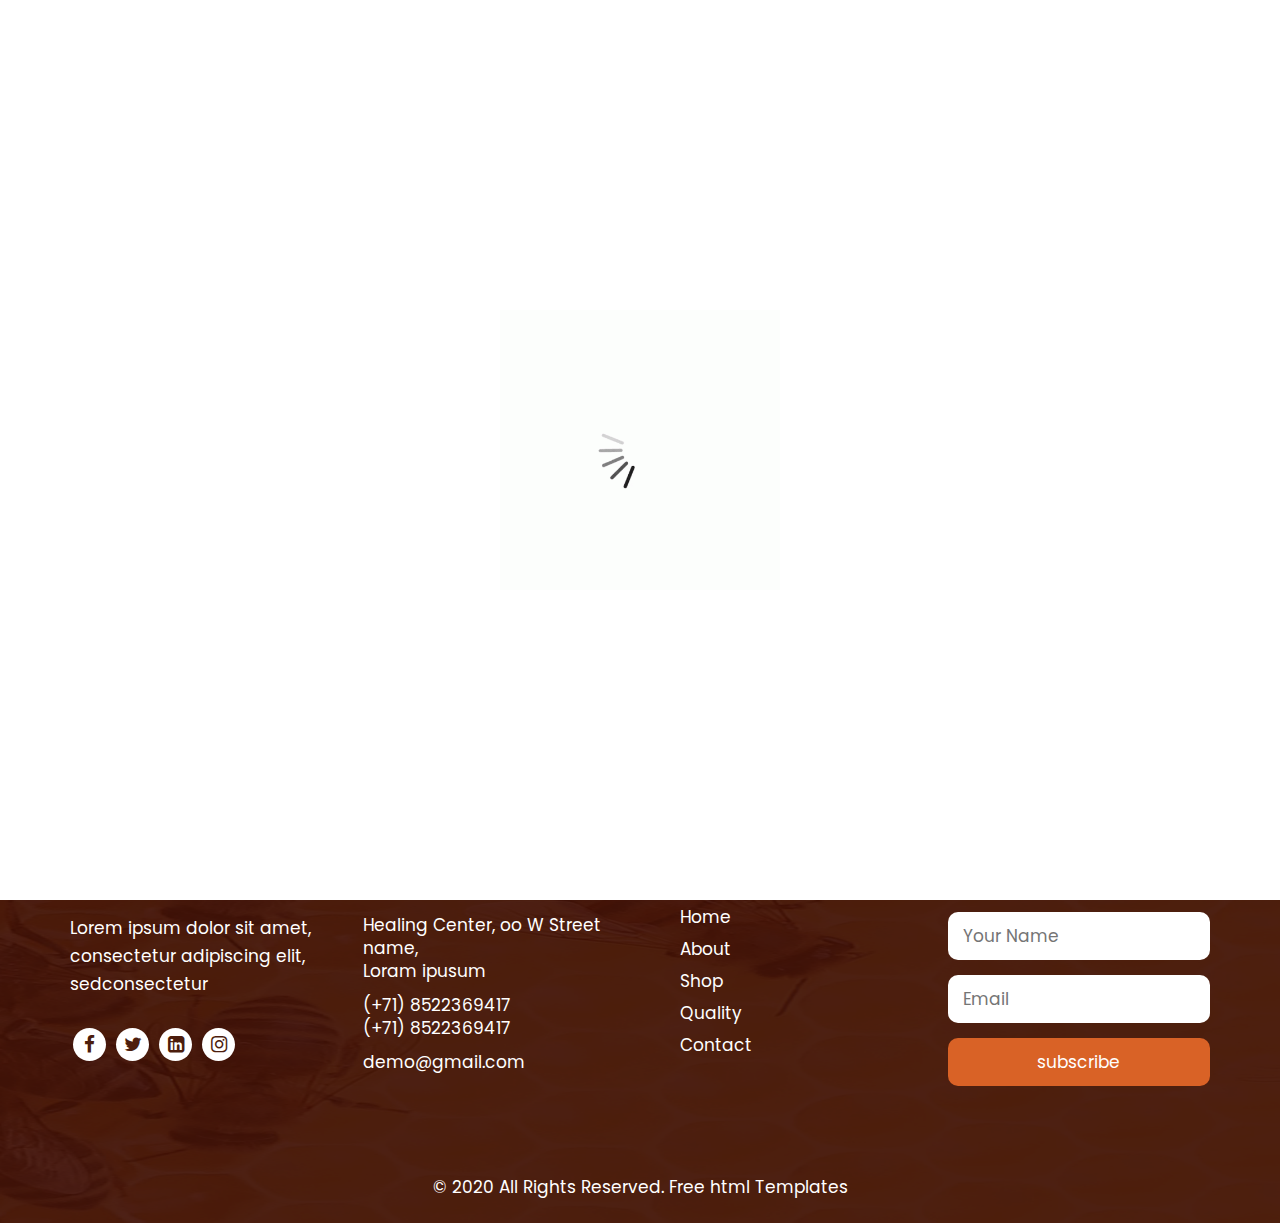
==== src/main/webapp/about.html @ 9bf35022 "First commit" ====
<!DOCTYPE html>
<html lang="en">
   <head>
      <!-- basic -->
      <meta charset="utf-8">
      <meta http-equiv="X-UA-Compatible" content="IE=edge">
      <!-- mobile metas -->
      <meta name="viewport" content="width=device-width, initial-scale=1">
      <meta name="viewport" content="initial-scale=1, maximum-scale=1">
      <!-- site metas -->
      <title>honey</title>
      <meta name="keywords" content="">
      <meta name="description" content="">
      <meta name="author" content="">
      <!-- bootstrap css -->
      <link rel="stylesheet" href="css/bootstrap.min.css">
      <!-- style css -->
      <link rel="stylesheet" href="css/style.css">
      <!-- Responsive-->
      <link rel="stylesheet" href="css/responsive.css">
      <!-- fevicon -->
      <link rel="icon" href="images/fevicon.png" type="image/gif" />
      <!-- Tweaks for older IEs-->
      <link rel="stylesheet" href="https://netdna.bootstrapcdn.com/font-awesome/4.0.3/css/font-awesome.css">
      <!--[if lt IE 9]>
      <script src="https://oss.maxcdn.com/html5shiv/3.7.3/html5shiv.min.js"></script>
      <script src="https://oss.maxcdn.com/respond/1.4.2/respond.min.js"></script><![endif]-->
   </head>
   <!-- body -->
   <body class="main-layout inner_page">
      <!-- loader  -->
      <div class="loader_bg">
         <div class="loader"><img src="images/loading.gif" alt="#"/></div>
      </div>
      <!-- end loader -->
      <!-- header -->
      <header>
         <div class="header">
            <div class="container-fluid">
               <div class="row d_flex">
                  <div class=" col-md-2 col-sm-3 col logo_section">
                     <div class="full">
                        <div class="center-desk">
                           <div class="logo">
                              <a href="index.html"><img src="images/logo1.png" alt="#"/></a>
                           </div>
                        </div>
                     </div>
                  </div>
                  <div class="col-md-8 col-sm-9">
                     <nav class="navigation navbar navbar-expand-md navbar-dark ">
                        <button class="navbar-toggler" type="button" data-toggle="collapse" data-target="#navbarsExample04" aria-controls="navbarsExample04" aria-expanded="false" aria-label="Toggle navigation">
                        <span class="navbar-toggler-icon"></span>
                        </button>
                        <div class="collapse navbar-collapse" id="navbarsExample04">
                           <ul class="navbar-nav mr-auto">
                              <li class="nav-item ">
                                 <a class="nav-link" href="index.html">Home</a>
                              </li>
                              <li class="nav-item active">
                                 <a class="nav-link" href="about.html">About</a>
                              </li>
                              <li class="nav-item">
                                 <a class="nav-link" href="shop.html">shop</a>
                              </li>
                              <li class="nav-item">
                                 <a class="nav-link" href="quality.html">quality</a>
                              </li>
                              <li class="nav-item">
                                 <a class="nav-link" href="contact.html">Contact Us</a>
                              </li>
                           </ul>
                        </div>
                     </nav>
                  </div>
                  <div class="col-md-2">
                     <ul class="email text_align_right">
                        <li class="d_none"><a href="Javascript:void(0)"><i class="fa fa-user" aria-hidden="true"></i></a></li>
                        <li class="d_none"> <a href="Javascript:void(0)"><i class="fa fa-search" style="cursor: pointer;" aria-hidden="true"></i></a> </li>
                     </ul>
                  </div>
               </div>
            </div>
         </div>
      </header>
      <!-- end banner -->
      <!-- about -->
      <div class="about">
         <div class="container">
            <div class="row d_flex">
               <div class="col-md-6">
                  <div class="titlepage text_align_left">
                     <h2>About Our Honey</h2>
                     <p>There are many variations of passages of Lorem Ipsum available, but the majority have sufferedThere are many variations of passages of Lorem Ipsum available, but the majority have sufferedThere are many variations of passages of Lorem Ipsum available, but the majority have suffered
                     </p>
                     <a class="read_more" href="about.html">Read More</a>
                  </div>
               </div>
               <div class="col-md-6">
                  <div class="about_img text_align_center">
                     <figure><img class="img_responsive" src="images/about.png" alt="#"/></figure>
                  </div>
               </div>
            </div>
         </div>
      </div>
      <!-- end about -->
      <!--  footer -->
      <footer>
         <div class="footer">
            <div class="container">
               <div class="row">
                  <div class="col-md-3 col-sm-6">
                     <div class="infoma text_align_left">
                        <h3>About</h3>
                        <p class="ipsum">Lorem ipsum dolor sit amet, consectetur adipiscing elit, sedconsectetur </p>
                        <ul class="social_icon">
                           <li><a href="Javascript:void(0)"><i class="fa fa-facebook" aria-hidden="true"></i></a></li>
                           <li><a href="Javascript:void(0)"><i class="fa fa-twitter" aria-hidden="true"></i></a></li>
                           <li><a href="Javascript:void(0)"><i class="fa fa-linkedin-square" aria-hidden="true"></i></a></li>
                           <li><a href="Javascript:void(0)"><i class="fa fa-instagram" aria-hidden="true"></i></a></li>
                        </ul>
                     </div>
                  </div>
                  <div class="col-md-3 col-sm-6">
                     <div class="infoma">
                        <h3>Adderess</h3>
                        <ul class="conta">
                           <li>Healing Center, oo W Street name, <br>
                              Loram ipusum 
                           </li>
                           <li>(+71) 8522369417 <br>(+71) 8522369417</li>
                           <li> <a href="Javascript:void(0)"> demo@gmail.com</a></li>
                        </ul>
                     </div>
                  </div>
                  <div class="col-md-3 pad_lrft col-sm-6">
                     <div class="infoma">
                        <h3>Links</h3>
                        <ul class="fullink">
                           <li><a href="index.html">Home</a></li>
                           <li><a href="about.html">About</a></li>
                           <li><a href="shop.html">Shop</a></li>
                           <li><a href="quality.html">Quality</a></li>
                           <li><a href="contact.html">Contact</a></li>
                        </ul>
                     </div>
                  </div>
                  <div class="col-md-3 col-sm-6">
                     <div class="infoma">
                        <h3>Newsletter</h3>
                        <form class="form_subscri">
                           <div class="row">
                              <div class="col-md-12">
                                 <input class="newsl" placeholder="Your Name" type="text" name="Your Name">
                              </div>
                              <div class="col-md-12">
                                 <input class="newsl" placeholder="Email" type="text" name="Email">
                              </div>
                              <div class="col-md-12">
                                 <button class="subsci_btn">subscribe</button>
                              </div>
                           </div>
                        </form>
                     </div>
                  </div>
               </div>
            </div>
            <div class="copyright">
               <div class="container">
                  <div class="row">
                     <div class="col-md-12">
                        <p>© 2020 All Rights Reserved.  <a href="https://html.design/"> Free html Templates</a></p>
                     </div>
                  </div>
               </div>
            </div>
         </div>
      </footer>
      <!-- end footer -->
      <!-- Javascript files-->
      <script src="js/jquery.min.js"></script>
      <script src="js/bootstrap.bundle.min.js"></script>
      <script src="js/jquery-3.0.0.min.js"></script>
      <!-- sidebar -->
      <script src="js/custom.js"></script>
   </body>
</html>
---- src/main/webapp/css/style.css ----
/*--------------------------------------------------------------------- File Name: style.css ---------------------------------------------------------------------*/


/*--------------------------------------------------------------------- import Fonts ---------------------------------------------------------------------*/

@import url('https://fonts.googleapis.com/css?family=Rajdhani:300,400,500,600,700');
@import url('https://fonts.googleapis.com/css?family=Poppins:100,100i,200,200i,300,300i,400,400i,500,500i,600,600i,700,700i,800,800i,900,900i');
@import url('https://fonts.googleapis.com/css?family=Roboto:300,400,500,700,900&display=swap');
@import url('https://fonts.googleapis.com/css?family=Courgette&display=swap');

/*****---------------------------------------- 1) font-family: 'Rajdhani', sans-serif;
 2) font-family: 'Poppins', sans-serif;
 ----------------------------------------*****/


/*--------------------------------------------------------------------- import Files ---------------------------------------------------------------------*/

@import url(animate.min.css);
@import url(normalize.css);
@import url(icomoon.css);
@import url(font-awesome.min.css);
@import url(meanmenu.css);
@import url(owl.carousel.min.css);
@import url(swiper.min.css);
@import url(slick.css);
@import url(jquery.fancybox.min.css);
@import url(jquery-ui.css);
@import url(nice-select.css);

/*--------------------------------------------------------------------- skeleton ---------------------------------------------------------------------*/

* {
     box-sizing: border-box !important;
}

.container {
     max-width: 1170px;
}

html {
     scroll-behavior: smooth;
}

body {
     color: #fff;
     font-size: 14px;
     font-family: 'Poppins', sans-serif;
     line-height: 1.80857;
     font-weight: normal;
     background: url(../images/body_bg.png);
     background-size: 100% 100%;
     background-position: center;
     background-repeat: no-repeat;
}

a {
     color: #1f1f1f;
     text-decoration: none !important;
     outline: none !important;
     -webkit-transition: all .3s ease-in-out;
     -moz-transition: all .3s ease-in-out;
     -ms-transition: all .3s ease-in-out;
     -o-transition: all .3s ease-in-out;
     transition: all .3s ease-in-out;
}

h1,
h2,
h3,
h4,
h5,
h6 {
     letter-spacing: 0;
     font-weight: normal;
     position: relative;
     padding: 0;
     font-weight: normal;
     line-height: normal;
     color: #fff;
     margin: 0
}

h1 {
     font-size: 24px;
}

h2 {
     font-size: 22px;
}

h3 {
     font-size: 18px;
}

h4 {
     font-size: 16px
}

h5 {
     font-size: 14px
}

h6 {
     font-size: 13px
}

*,
*::after,
*::before {
     -webkit-box-sizing: border-box;
     -moz-box-sizing: border-box;
     box-sizing: border-box;
}

h1 a,
h2 a,
h3 a,
h4 a,
h5 a,
h6 a {
     color: #fff;
     text-decoration: none!important;
     opacity: 1
}

button:focus {
     outline: none;
}

ul,
li,
ol {
     margin: 0px;
     padding: 0px;
     list-style: none;
     color: #fff;
}

p {
     margin: 0px;
     font-weight: 400;
     font-size: 17px;
     line-height: 28px;
     color: #fff;
}

a {
     color: #fff;
     text-decoration: none;
     outline: none !important;
}

a,
.btn {
     text-decoration: none !important;
     outline: none !important;
     -webkit-transition: all .3s ease-in-out;
     -moz-transition: all .3s ease-in-out;
     -ms-transition: all .3s ease-in-out;
     -o-transition: all .3s ease-in-out;
     transition: all .3s ease-in-out;
}

img {
     max-width: 100%;
     height: auto;
}

 :focus {
     outline: 0;
}

.btn-custom {
     margin-top: 20px;
     background-color: transparent !important;
     border: 2px solid #ddd;
     padding: 12px 40px;
     font-size: 16px;
}

.lead {
     font-size: 18px;
     line-height: 30px;
     color: #767676;
     margin: 0;
     padding: 0;
}

.form-control:focus {
     border-color: #ffffff !important;
     box-shadow: 0 0 0 .2rem rgba(255, 255, 255, .25);
}

.navbar-form input {
     border: none !important;
}

.badge {
     font-weight: 500;
}

blockquote {
     margin: 20px 0 20px;
     padding: 30px;
}

button {
     border: 0;
     margin: 0;
     padding: 0;
     cursor: pointer;
}

.full {
     float: left;
     width: 100%;
}

.full {
     width: 100%;
     float: left;
     margin: 0;
     padding: 0;
}

.titlepage {
     padding-bottom: 60px;
}

.titlepage h2 {
     font-size: 45px;
     color: #fff;
     line-height: 50px;
     font-weight: bold;
     padding: 0;
     display: inline-block;
}

.d_flex {
     display: flex;
     align-items: center;
     flex-wrap: wrap;
}

.read_more {
     font-size: 17px;
     background: #d96226;
     max-width: 171px;
     width: 100%;
     height: 48px;
     display: block;
     line-height: 48px;
     transition: ease-in all 0.5s;
     font-weight: 400;
     text-align: center;
     color: #fff;
     z-index: 999;
     border-radius: 30px;
}

.read_more:hover {
     background: #000000;
     color: #fff;
     transition: ease-in all 0.5s;
}

.text_align_left {
     text-align: left;
}

.text_align_right {
     text-align: right;
}

.text_align_center {
     text-align: center;
}

.img_responsive {
     max-width: 100%;
}


/**-- heading section --**/


/*---------------------------- preloader area ----------------------------*/

.loader_bg {
     position: fixed;
     z-index: 9999999;
     background: #fff;
     width: 100%;
     height: 100%;
}

.loader {
     height: 100%;
     width: 100%;
     position: absolute;
     left: 0;
     top: 0;
     display: flex;
     justify-content: center;
     align-items: center;
}

.loader img {
     width: 280px;
}


/*-- header --*/

.menu_sitbar {
     float: left;
     width: 120px;
     height: 100%;
     padding: 21px 33px;
     position: absolute;
     top: 0;
     left: 0;
}

.logo a {
     font-weight: 600;
     font-size: 30px;
     writing-mode: vertical-lr;
     text-orientation: upright;
}

.header_full_banne {
     padding-left: 125px;
}

.header {
     width: 100%;
     height: 107px;
     padding: 27px 30px;
}

.di_mr0 {
     display: none;
}

.navigation.navbar {
     margin-top: 70px;
     transform: rotate(180deg);
}

.navigation.navbar-expand-md .navbar-nav {
     flex-direction: column !important;
}

.navigation.navbar-dark .navbar-nav .nav-link {
     padding: 15px 0px;
     color: #fff;
     font-size: 17px;
     line-height: 20px;
     font-weight: 400;
     border-radius: 30px;
     text-transform: uppercase;
     writing-mode: vertical-rl;
     text-orientation: mixed;
}

.navigation.navbar-dark .navbar-nav .nav-link:focus,
.navigation.navbar-dark .navbar-nav .nav-link:hover {
     color: #d96226;
}

.navigation.navbar-dark .navbar-nav .active>.nav-link,
.navigation.navbar-dark .navbar-nav .nav-link.active,
.navigation.navbar-dark .navbar-nav .nav-link.show,
.navigation.navbar-dark .navbar-nav .show>.nav-link {
     color: #d96226;
}

.di_no {
     display: none;
}

ul.email {
     padding-top: 1px;
     display: flex;
     align-items: center;
     justify-content: flex-end;
     flex-wrap: wrap;
}

ul.email li {
     padding: 0px 30px;
}

ul.email li:nth-child(2) {
     padding-right: 0;
}

ul.email li a {
     font-size: 29px;
}

ul.email li a:hover {
     color: #fff;
}

ul.email li i {
     font-size: 19px;
}

ul.conta_top {
     display: flex;
     align-items: center;
     flex-wrap: wrap;
     padding-top: 25px;
}

ul.conta_top li {
     text-align: left;
     padding-bottom: 20px;
     font-size: 16px;
     line-height: 11px;
     padding-right: 46px;
}

ul.conta_top li:last-child {
     padding-right: 0;
}

ul.conta_top li i {
     padding-right: 15px;
     text-align: center;
     font-size: 16px;
}

ul.conta_top li a {
     color: #fff;
}


/** end header **/


/** banner section **/

.slider_main {
     padding-top: 12%;
}

.relative {
     left: 0;
     right: 0;
     text-align: left;
     position: inherit;
}

.carousel-indicators {
     bottom: 0;
}

.carousel-control.right,
.carousel-control.left {
     background-image: none;
}

.carousel-item {
     min-height: 350px;
     height: 100%;
     width: 100%;
}

.board .read_more {
     margin-top: 55px;
     text-transform: uppercase;
     font-weight: 600;
     max-width: 250px;
     height: 65px;
     line-height: 65px;
}

.relative h3 {
     padding-bottom: 43px;
     font-size: 80px;
     font-weight: 600;
     text-transform: uppercase;
     line-height: 80px;
}

.carousel .icon-container {
     display: inline-block;
     font-size: 25px;
     line-height: 25px;
     padding: 1em;
     text-align: center;
     border-radius: 50%;
}

.slider_main .carousel-indicators {
     display: none;
}

#carouselExampleIndicators .carousel-control-prev,
#carouselExampleIndicators .carousel-control-next {
     width: 66px;
     height: 66px;
     background-color: #fff;
     color: #000000;
     font-size: 20px;
     opacity: 1;
     border-radius: 50px;
     top: 100%;
}

#carouselExampleIndicators .carousel-control-prev {
     left: 39%;
}

#carouselExampleIndicators .carousel-control-next {
     right: 49%;
}

#carouselExampleIndicators .carousel-control-next:focus,
#carouselExampleIndicators .carousel-control-next:hover,
#carouselExampleIndicators .carousel-control-prev:focus,
#carouselExampleIndicators .carousel-control-prev:hover {
     color: #d96226;
}

.banner_img {
     padding-right: 50px;
}

.banner_img figure {
     margin: 0;
}


/** end banner section **/


/** about section **/

.about {
     background: #fff;
     padding: 90px 0;
     margin-top: 180px;
     position: relative;
}

.about::before {
     position: absolute;
     content: "";
     background: url(../images/about_left.png);
     background-repeat: no-repeat;
     width: 360px;
     height: 212px;
     top: 0;
}

.about .titlepage {
     padding-bottom: 0;
}

.about .titlepage h2 {
     padding-bottom: 30px;
     color: #1e1e1e;
}

.about .titlepage p {
     font-weight: 400;
     font-size: 17px;
     line-height: 30px;
     color: #303030;
     padding-bottom: 59px;
}

.about_img figure {
     margin: 0;
}


/** end about section **/


/** quality **/

.quality {
     padding-top: 90px;
}

.quality .titlepage p {
     padding-top: 15px !important;
     line-height: 30px;
     font-size: 17px;
}

.quality-box {
     background: #fff;
     height: 262px;
     display: flex;
     align-items: center;
     justify-content: center;
     border-radius: 50%;
     width: 100%;
     max-width: 262px;
     margin: 0 auto;
     margin-bottom: 30px;
}

.quality-box figure {
     margin: 0;
}

.quality-box figure img {
     max-width: 100%;
}

.quality .read_more {
     margin: 0 auto;
     margin-top: 30px !important;
}


/** end quality **/


/** contact **/

.contact {
     padding-bottom: 90px;
     padding-top: 88px;
}

.main_form {
     width: 100%;
}

.main_form .contactus {
     padding: 0px 25px;
     margin-bottom: 20px;
     width: 100%;
     height: 80px;
     background: transparent;
     color: #fafbfc;
     font-size: 17px;
     font-weight: normal;
     border: #c0b1ad solid 1px;
}

.main_form .textarea {
     margin-bottom: 20px;
     width: 100%;
     background: transparent;
     color: #fafbfc;
     font-size: 17px;
     font-weight: normal;
     padding: 22px 25px 10px 25px;
     height: 80px;
     border: #c0b1ad solid 1px;
}

.main_form .send_btn {
     font-size: 18px;
     transition: ease-in all 0.5s;
     background-color: #d96226;
     text-transform: uppercase;
     color: #fff;
     max-width: 202px;
     width: 100%;
     display: block;
     margin-top: 40px !important;
     font-weight: 600;
     height: 58px;
     border-radius: 40px;
     padding: 13px 0;
     margin: 0 auto;
}

.main_form .send_btn:hover {
     background: #000;
     color: #fff;
     transition: ease-in all 0.5s;
}

#request *::placeholder {
     color: #fafbfc;
     opacity: 1;
}


/** end contact **/


/** honey_bg **/

.honey_bg {
     margin: 0 auto;
     display: block;
}

.honey_bg figure {
     margin: 0;
}

.honey_bg figure img {
     margin: 0 auto;
     display: block;
}


/** end honey_bg **/


/** footer **/

.footer {
     padding-top: 120px;
     text-align: center;
}

.border_left {
     border-left: #f0390f solid 1px;
     padding-left: 40px;
}

.infoma {
     display: block;
     margin-bottom: 30px;
}

.infoma h3 {
     text-align: left;
     font-weight: 600;
     font-size: 30px;
     line-height: 24px;
     padding-bottom: 15px;
}

.ipsum {
     padding-top: 12px;
}

ul.social_icon {
     float: left;
     padding-top: 30px;
}

ul.social_icon li {
     display: inline-block;
     margin: 0 3px;
}

ul.social_icon li a {
     background: #fff;
     width: 33px;
     height: 33px;
     display: flex;
     align-items: center;
     justify-content: center;
     color: #4c1d0d;
     border-radius: 30px;
}

ul.social_icon li a i {
     font-size: 19px;
     transition: ease-in all 0.5s;
}

ul.social_icon li a:hover {
     color: #fff;
     background: #d96226;
     transition: ease-in all 0.5s;
}

.infoma ul li {
     font-size: 14px;
     text-align: left;
     line-height: 35px;
     display: inline-block;
}

.infoma ul li img {
     max-width: 84px;
}

.pad_lrft {
     padding-left: 40px;
}

ul.fullink li {
     display: block !important;
     line-height: 31px !important;
}

ul.fullink li a {
     font-size: 17px;
}

ul.fullink li a:hover {
     color: #d96226;
}

ul.conta {
     padding-top: 12px;
}

ul.conta li {
     text-align: left;
     padding-bottom: 11px;
     font-size: 17px;
     line-height: 23px;
     display: flex;
     align-items: center;
}

ul.conta li:last-child {
     padding-right: 0;
}

ul.conta li i {
     padding-right: 15px;
     text-align: center;
     font-size: 18px;
}

ul.conta li a:hover {
     color: #d96226;
}


/*newsletter*/

.form_subscri {
     margin-top: 10px;
}

.newsl {
     margin-bottom: 15px;
     width: 100%;
     height: 48px;
     background: #fff;
     color: #9e9c9c;
     font-size: 17px;
     font-weight: normal;
     border: inherit;
     padding: 0 15px;
     border-radius: 10px;
}

.subsci_btn {
     font-size: 17px;
     transition: ease-in all 0.5s;
     background-color: #d96226;
     color: #fff;
     max-width: 270px;
     width: 100%;
     display: block;
     height: 48px;
     float: right;
     line-height: 48px;
     border-radius: 10px;
}

.subsci_btn:hover {
     background-color: #000000;
     transition: ease-in all 0.5s;
     color: #fff;
}


/* end newsletter*/

.copyright {
     margin-top: 60px;
     padding-bottom: 25px;
}

.copyright p {
     color: #fff;
     font-size: 17 px;
     line-height: 22px;
     text-align: center;
     font-weight: 400;
     font-weight: normal;
}

.copyright a {
     color: #fff;
}

.copyright a:hover {
     color: #d96226;
}


/** end footer **/


/**  inner page css **/

.inner_page ul.email {
     margin-top: -3px;
}

.inner_page .header {
     box-shadow: 0 0 10px rgba(217, 98, 38, 0.82);
     padding: 35px 30px;
     margin-bottom: 10px;
}

.inner_page .navigation.navbar {
     margin-top: -6px;
     transform: rotate(0deg);
     float: right;
     padding: 0;
}

.inner_page .navigation.navbar-dark .navbar-nav .nav-link {
     writing-mode: inherit;
     padding: 7px 28px;
}

.inner_page .navigation.navbar-expand-md .navbar-nav {
     flex-direction: row !important;
}

.inner_page .about {
     margin-top: 90px;
}

.inner_page .contact {
     padding-bottom: 0;
}

.inner_page .honey_bg {
     padding-top: 90px;
}
---- src/main/webapp/css/responsive.css ----
/*--------------------------------------------------------------------- 
File Name: responsive.css 
---------------------------------------------------------------------*/

@media (min-width: 1200px) and (max-width: 1342px) {
    .relative h3 {
        font-size: 72px;
    }
    #carouselExampleIndicators .carousel-control-prev {
        left: 38%;
    }
}

@media (min-width: 992px) and (max-width: 1199px) {
    .relative h3 {
        line-height: 66px;
        font-size: 58px;
    }
    #carouselExampleIndicators .carousel-control-prev {
        left: 35%;
    }
    .inner_page .navigation.navbar-dark .navbar-nav .nav-link {
        padding: 7px 25px;
    }
}

@media (min-width: 768px) and (max-width: 991px) {
    .header {
        padding: 27px 10px;
    }
    ul.conta_top li {
        padding-right: 10px;
        font-size: 16px;
    }
    .navigation.navbar {
        margin-top: 35px;
    }
    .relative h3 {
        padding-bottom: 25px;
        font-size: 41px;
        line-height: 54px;
    }
    #carouselExampleIndicators .carousel-control-prev {
        left: 29%;
    }
    ul.social_icon li {
        margin: 0 1px;
    }
    .inner_page .header {
        padding: 35px 10px;
    }
    .inner_page .navigation.navbar-dark .navbar-nav .nav-link {
        padding: 7px 13px;
    }
    .inner_page ul.email li {
        padding: 0px 15px;
    }
}

@media (min-width: 576px) and (max-width: 767px) {
    .header {
        padding: 27px 0px;
        height: inherit;
    }
    .header_full_banne {
        padding-left: 0;
    }
    .di_mr01 {
        display: none;
    }
    .di_mr0 {
        display: inherit;
    }
    .slider_main {
        padding-top: 15%;
    }
    .banner_img {
        padding-right: 0px;
    }
    .relative h3 {
        font-size: 64px;
    }
    #carouselExampleIndicators .carousel-control-prev {
        left: 37%;
    }
    #carouselExampleIndicators .carousel-control-next {
        right: 37%;
    }
    .about_img,
    .banner_img {
        margin-top: 30px;
    }
    .navigation.navbar {
        float: right;
        margin-top: 33px;
        transform: rotate(0deg);
        padding: 0;
        width: 100%;
        z-index: 9;
    }
    .navigation .navbar-collapse {
        background: #2b2b2b;
        padding: 20px;
        margin-top: 329px;
        position: absolute;
        width: 100%;
        z-index: 999;
    }
    .navigation.navbar-dark .navbar-nav .nav-link {
        padding: 10px 0;
        color: #fff;
        text-align: center;
        writing-mode: inherit;
        text-orientation: inherit;
    }
    .navigation.navbar-dark .navbar-toggler {
        border: inherit;
        float: right;
        padding: 0;
        width: 100%;
        outline: inherit;
        margin-top: -37px;
    }
    .navigation.navbar-dark .navbar-toggler-icon {
        background: url(../images/menu_icon.png);
        background-repeat: no-repeat;
        width: 48px;
        float: right;
    }
    .d_none {
        display: none;
    }
    .inner_page .header {
        padding: 35px 16px;
    }
    .inner_page .navigation.navbar {
        margin-top: 36px;
    }
    .navigation .navbar-collapse {
        margin-top: 282px;
    }
    .inner_page .navigation.navbar-expand-md .navbar-nav {
        flex-direction: column !important;
    }
}

@media (max-width: 575px) {
    .header {
        padding: 27px 0px;
        height: inherit;
    }
    .header_full_banne {
        padding-left: 0;
    }
    .di_mr01 {
        display: none;
    }
    .di_mr0 {
        display: inherit;
    }
    .slider_main {
        padding-top: 15%;
    }
    .banner_img {
        padding-right: 0px;
    }
    .relative h3 {
        font-size: 35px;
        line-height: 42px;
    }
    #carouselExampleIndicators .carousel-control-prev {
        left: 27%;
    }
    #carouselExampleIndicators .carousel-control-next {
        right: 27%;
    }
    .titlepage h2 {
        font-size: 32px;
    }
    .about_img,
    .banner_img {
        margin-top: 30px;
    }
    .about::before {
        background: transparent;
        width: inherit;
    }
    ul.social_icon {
        margin-bottom: 30px;
    }
    .navigation.navbar {
        float: right;
        margin-top: -84px;
        transform: rotate(0deg);
        padding: 0;
        width: 100%;
        z-index: 9;
    }
    .navigation .navbar-collapse {
        background: #2b2b2b;
        padding: 20px;
        margin-top: 350px;
        position: absolute;
        width: 100%;
        z-index: 999;
    }
    .navigation.navbar-dark .navbar-nav .nav-link {
        padding: 10px 0;
        color: #fff;
        text-align: center;
        writing-mode: inherit;
        text-orientation: inherit;
    }
    .navigation.navbar-dark .navbar-toggler {
        border: inherit;
        float: right;
        padding: 0;
        width: 100%;
        outline: inherit;
        margin-top: -37px;
    }
    .navigation.navbar-dark .navbar-toggler-icon {
        background: url(../images/menu_icon.png);
        background-repeat: no-repeat;
        width: 48px;
        float: right;
    }
    .d_none {
        display: none;
    }
    .inner_page .header {
        padding: 36px 10px 27px 10px;
    }
    .inner_page .navigation.navbar {
        margin-top: 0px;
    }
    .navigation .navbar-collapse {
        margin-top: 275px;
    }
    .inner_page .navigation.navbar-expand-md .navbar-nav {
        flex-direction: column !important;
    }
}
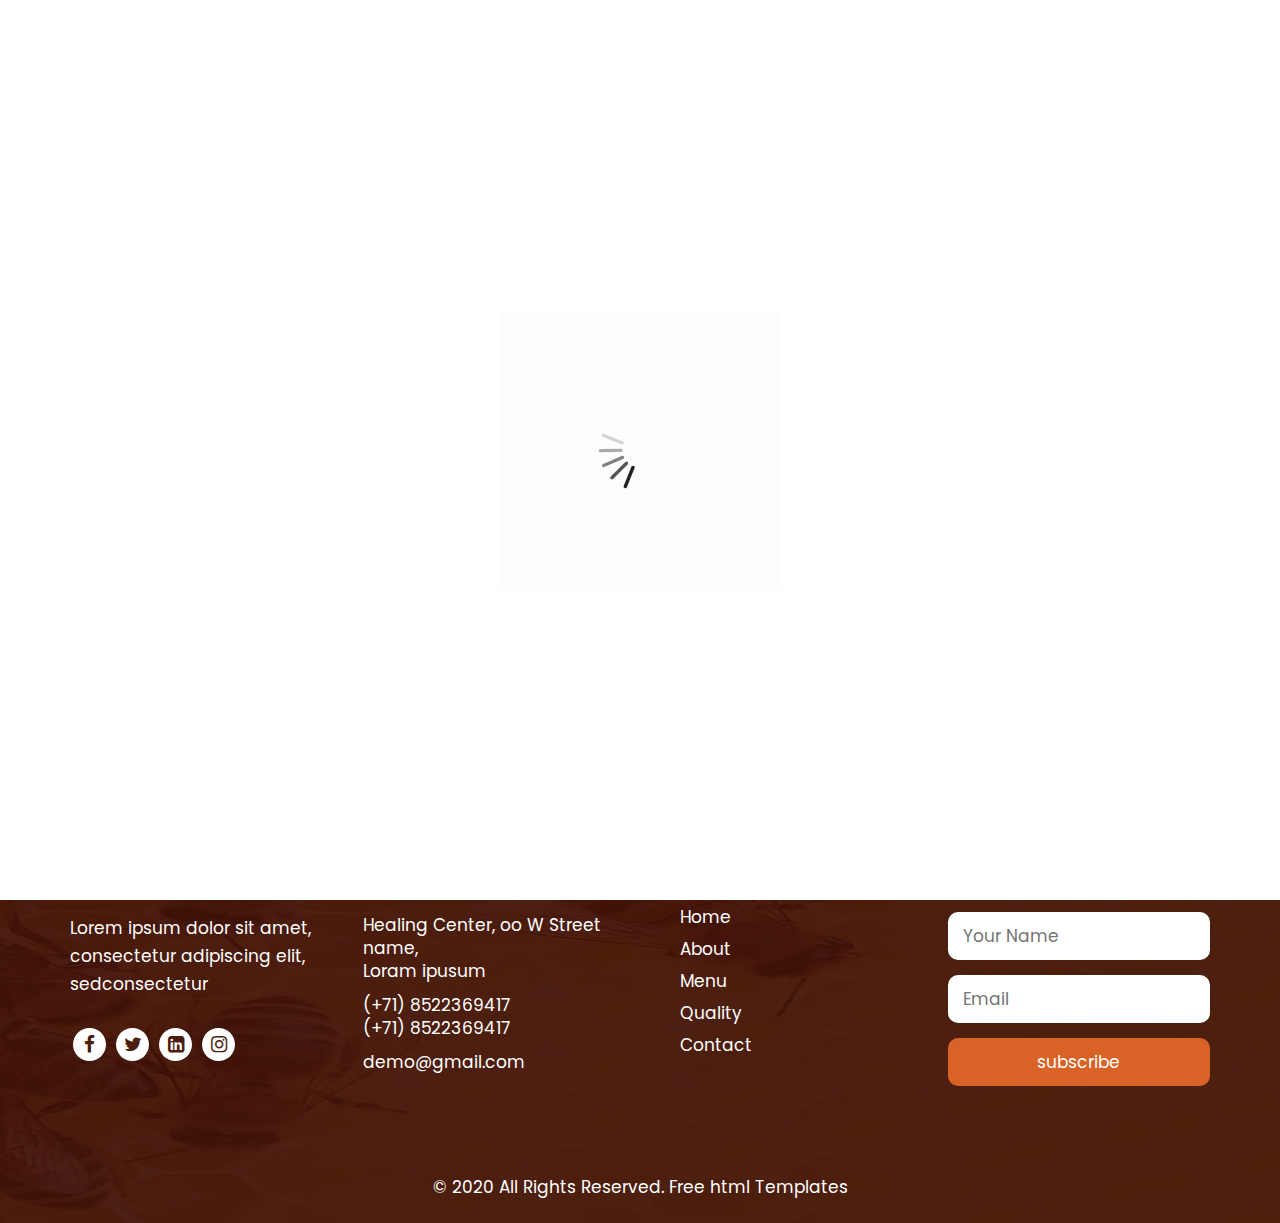
==== commit fc44646f: "." ====
--- a/src/main/webapp/about.html
+++ b/src/main/webapp/about.html
@@ -61,7 +61,7 @@
                                  <a class="nav-link" href="about.html">About</a>
                               </li>
                               <li class="nav-item">
-                                 <a class="nav-link" href="shop.html">shop</a>
+                                 <a class="nav-link" href="shop.html">Menu</a>
                               </li>
                               <li class="nav-item">
                                  <a class="nav-link" href="quality.html">quality</a>
@@ -140,7 +140,7 @@
                         <ul class="fullink">
                            <li><a href="index.html">Home</a></li>
                            <li><a href="about.html">About</a></li>
-                           <li><a href="shop.html">Shop</a></li>
+                           <li><a href="shop.html">Menu</a></li>
                            <li><a href="quality.html">Quality</a></li>
                            <li><a href="contact.html">Contact</a></li>
                         </ul>
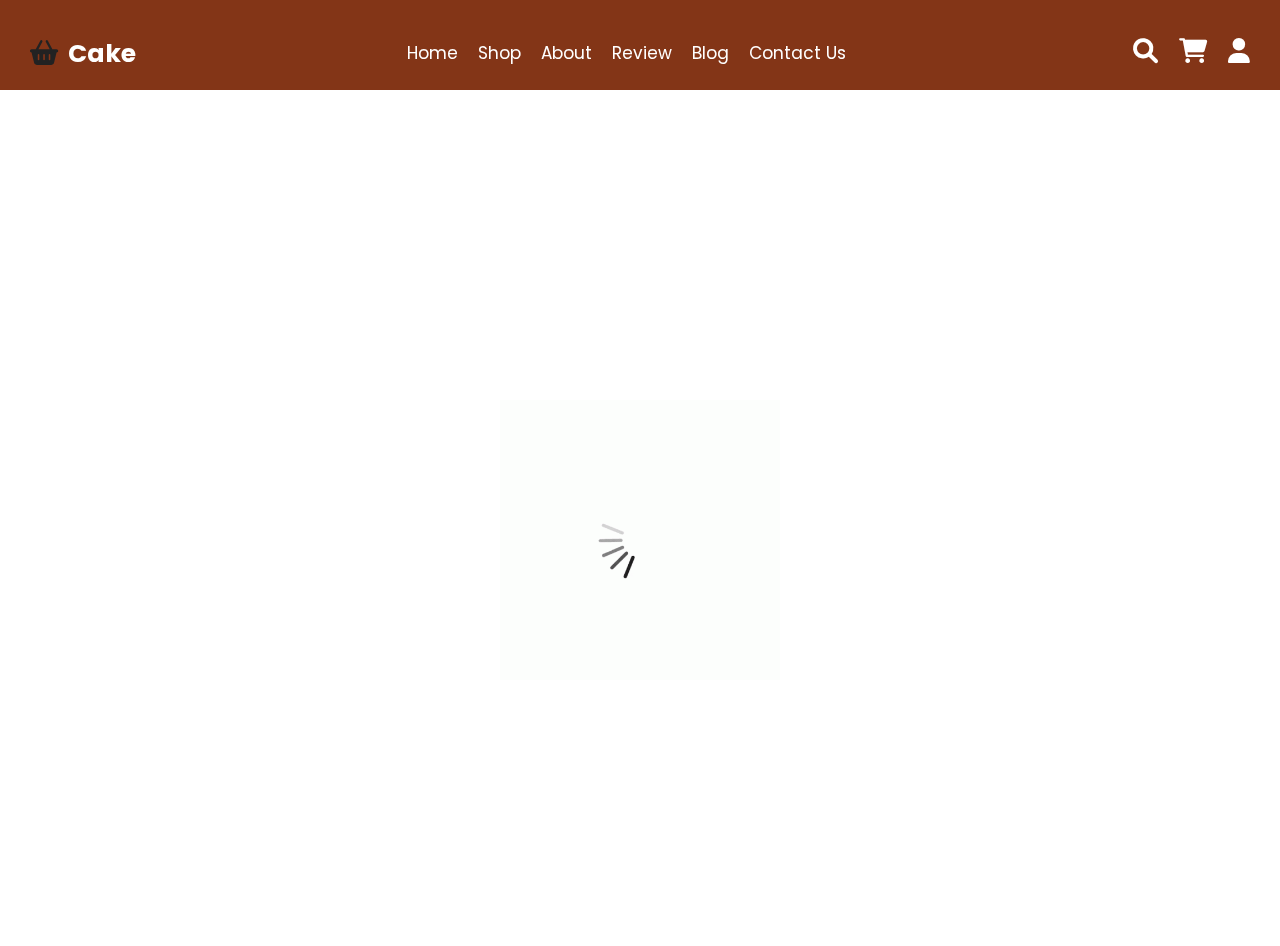
==== commit b6f7e5e5: "home" ====
--- a/src/main/webapp/about.html
+++ b/src/main/webapp/about.html
@@ -25,6 +25,12 @@
       <!--[if lt IE 9]>
       <script src="https://oss.maxcdn.com/html5shiv/3.7.3/html5shiv.min.js"></script>
       <script src="https://oss.maxcdn.com/respond/1.4.2/respond.min.js"></script><![endif]-->
+      
+        <!-- font awesome cdn link -->
+       <link rel="stylesheet" href="https://cdnjs.cloudflare.com/ajax/libs/font-awesome/6.0.0-beta3/css/all.min.css">
+
+       <!-- custom css file link -->
+       <link rel="stylesheet" href="style.css">
    </head>
    <!-- body -->
    <body class="main-layout inner_page">
@@ -33,9 +39,33 @@
          <div class="loader"><img src="images/loading.gif" alt="#"/></div>
       </div>
       <!-- end loader -->
-      <!-- header -->
-      <header>
-         <div class="header">
+      <header class="header">
+    <a href="#" class="logo"> <i class="fas fa-shopping-basket"></i> cake </a>
+
+    <nav class="navbar">
+        <a href="index.html">Home</a>
+        <a href="shop.html">Shop</a>
+        <a href="about.html">About</a>
+        <a href="#">Review</a>
+        <a href="#">Blog</a>
+        <a href="#">Contact Us</a>
+    </nav>
+
+    <div class="icons">
+        <div id="menu-btn" class="fas fa-bars"></div>
+        <div id="search-btn" class="fas fa-search"></div>
+        <div id="cart-btn" class="fas fa-shopping-cart"></div>
+        <div id="login-btn" class="fas fa-user"></div>
+    </div>
+
+
+</header>
+      
+      
+      
+      
+      
+        <!--  <div class="header">
             <div class="container-fluid">
                <div class="row d_flex">
                   <div class=" col-md-2 col-sm-3 col logo_section">
@@ -82,7 +112,9 @@
                </div>
             </div>
          </div>
-      </header>
+      </header> -->
+      
+      
       <!-- end banner -->
       <!-- about -->
       <div class="about">
--- a/src/main/webapp/css/style.css
+++ b/src/main/webapp/css/style.css
@@ -3,6 +3,7 @@
 
 /*--------------------------------------------------------------------- import Fonts ---------------------------------------------------------------------*/
 
+@import url('https://fonts.googleapis.com/css2?family=Poppins:wght@100;300;400;500;600&display=swap');
 @import url('https://fonts.googleapis.com/css?family=Rajdhani:300,400,500,600,700');
 @import url('https://fonts.googleapis.com/css?family=Poppins:100,100i,200,200i,300,300i,400,400i,500,500i,600,600i,700,700i,800,800i,900,900i');
 @import url('https://fonts.googleapis.com/css?family=Roboto:300,400,500,700,900&display=swap');
@@ -29,17 +30,21 @@
 
 /*--------------------------------------------------------------------- skeleton ---------------------------------------------------------------------*/
 
-* {
+/* * {
      box-sizing: border-box !important;
-}
-
-.container {
+} */
+
+section{
+    padding:3rem 9%;
+}
+
+ .container {
      max-width: 1170px;
-}
-
-html {
+} 
+
+/* html {
      scroll-behavior: smooth;
-}
+} */
 
 body {
      color: #fff;
@@ -104,13 +109,13 @@
      font-size: 13px
 }
 
-*,
+/* *,
 *::after,
 *::before {
      -webkit-box-sizing: border-box;
      -moz-box-sizing: border-box;
      box-sizing: border-box;
-}
+} */
 
 h1 a,
 h2 a,
@@ -540,7 +545,7 @@
 
 /** about section **/
 
-.about {
+/* .about {
      background: #fff;
      padding: 90px 0;
      margin-top: 180px;
@@ -576,15 +581,14 @@
 
 .about_img figure {
      margin: 0;
-}
+} */
 
 
 /** end about section **/
 
-
 /** quality **/
 
-.quality {
+/* .quality {
      padding-top: 90px;
 }
 
@@ -618,7 +622,7 @@
 .quality .read_more {
      margin: 0 auto;
      margin-top: 30px !important;
-}
+} */
 
 
 /** end quality **/
@@ -693,7 +697,7 @@
 
 /** honey_bg **/
 
-.honey_bg {
+/* .honey_bg {
      margin: 0 auto;
      display: block;
 }
@@ -706,7 +710,7 @@
      margin: 0 auto;
      display: block;
 }
-
+ */
 
 /** end honey_bg **/
 
@@ -934,4 +938,849 @@
 
 .inner_page .honey_bg {
      padding-top: 90px;
-}+}
+
+/**  copied code **/
+
+:root{
+    --brown:#833517;
+}
+
+body{
+    background:#B43F11;
+}
+
+*{
+    font-family: 'Poppins', sans-serif;
+    margin: 0;
+    padding: 0;
+    box-sizing: border-box;
+    outline: none;
+    border: none;
+    text-transform: capitalize;
+    text-decoration: none;
+    transition: .2s linear;
+}
+
+.btn{
+    margin-top: 1rem;
+    display: inline-block;
+    padding: .8rem 3rem;
+    background:var(--brown);
+    color:#fff;
+    font-size:1.7rem;
+    cursor: pointer;
+    box-shadow: 0 0.5rem 1rem rgba(0, 0, 0, 0.7);
+    border:0.1rem solid rgba(0,0,0,0.7);
+}
+.btn:hover{
+    background: #222;
+    box-shadow: 0 0.5rem 1rem rgba(0,0,0,0.1);
+}
+
+html{
+    font-size: 62.5%;
+    overflow-x: hidden;
+    scroll-behavior: smooth;
+}
+
+section{
+    padding:3rem 9%;
+}
+
+.heading{
+    background: url("images/homeBG.jpg") no-repeat;
+    background-size:cover;
+    background-position: center;
+    text-align: center;
+    padding-top: 12rem;
+    padding-bottom: 8rem;
+    border-bottom: 0.1rem solid rgba(0,0,0,0.7);
+}
+
+.heading h1{
+    color: #fff;
+    font-size:4rem;
+
+}
+.title {
+    display:flex;
+    align-items: center;
+    font-size: 2.5rem;
+    margin-bottom:3rem;
+    padding:1.2rem 0;
+    border-bottom: 0.1rem solid rgba(0,0,0,0.7);
+    color: #fff;
+}
+.title span{
+    color: #222;
+    padding-left: .7rem;
+}
+.title a{
+    margin-left:auto;
+    color: #222;
+    font-size: 1.5rem;
+}
+.title a:hover{
+    color: #fff;
+}
+
+.header{
+    position: fixed;
+    top: 0;
+    left: 0;
+    right: 0;
+    z-index:1000;
+    background: var(--brown);
+    display:flex;
+    align-items: center;
+    justify-content: space-between;
+    padding:2rem 9%;
+    box-shadow: 0 0.5rem 1rem rgba(0,0,0,0.1);
+}
+
+.header .logo{
+    font-size:2.5rem;
+    font-weight: bolder;
+    color:#ffffff;
+}
+
+.header .logo i{
+    color:#222;
+    padding-right: .5rem;
+}
+
+.header .navbar a{
+    font-size: 1.7rem;
+    color: #fff;
+    margin: 0 1rem;
+}
+
+.header .navbar a:hover{
+    color: #222;
+}
+
+.header .icons div{
+    font-size: 2.5rem;
+    margin-left: 1.7rem;
+    cursor: pointer;
+    color: #fff;
+}
+
+.header .icons div:hover{
+    color: #222;
+}
+
+#menu-btn{
+    display: none;
+}
+
+@keyframes fadeLeft {
+    0%{
+        opacity: 0;
+        transform: translateY(-5rem);
+    }
+}
+
+@keyframes fadeUp {
+    0%{
+        opacity: 0;
+        transform: scale(0.5);
+    }
+}
+
+/* for aboutus and so on bckground */
+.home{
+    padding-top: 14rem;
+    background: url(img/homeBG.jpg) no-repeat;
+    background-size: cover;
+    background-position: center;
+    position: relative;
+}
+ .home .slides-container .slide{
+    display:flex;
+    align-items: center;
+    flex-wrap: wrap;
+    gap: 1.5rem;
+    display:none;
+}
+.home .slides-container .slide.active{
+    display:flex;
+}
+
+.home .slides-container .slide .content{
+    flex: 1 1 40rem;
+    animation: fadeLeft .4s linear .4s backwards;
+}
+
+.home .slides-container .slide .content span{
+    color: #000;
+    font-size:2.5rem;
+}
+
+/* havetoCakeLicious */
+.home .slides-container .slide .content h3{
+    font-size:6rem;
+    color: #222;
+    padding:.5rem 0;
+}
+
+.home .slides-container .slide .img{
+    flex: 1 1 40rem;
+    margin: 3rem 0;
+}
+
+.home .slides-container .slide .img img{
+    width: 100%;
+    animation: fadeUp .4s linear;
+}
+
+.home #next-slide,
+.home #prev-slide{
+    position: absolute;
+    top: 50%;
+    transform: translateY(-50%);
+    height: 5rem;
+    width: 5rem;
+    line-height: 5rem;
+    box-shadow: 0 0.5rem 1rem rgba(0,0,0,0.7);
+    border:0.1rem solid rgba(0,0,0,0.7);
+    text-align: center;
+    background: var(--brown);
+    font-size:2rem;
+    color: #fff;
+    cursor: pointer;
+}
+
+.home #next-slide:hover,
+.home #prev-slide:hover{
+    background:#222;
+    color: #fff;
+    box-shadow: 0 0.5rem 1rem rgba(0,0,0,0.1);
+}
+
+.home #prev-slide{
+    left:2rem;
+}
+
+.home #next-slide{
+    right:2rem;
+}
+
+.banner-container{
+    display: grid;
+    grid-template-columns: repeat(auto-fit, minmax(32rem, 1fr));
+    gap:1.5rem;
+}
+
+.banner-container .banner{
+    position: relative;
+    height: 25rem;
+    overflow: hidden;
+    box-shadow: 0 0.5rem 1rem rgba(0, 0, 0, 0.7);
+    border:0.1rem solid rgba(0,0,0,0.7);
+}
+
+.banner-container .banner img{
+    height:100%;
+    width: 100%;
+    object-fit: cover;
+}
+
+.banner-container .banner .content{
+    position: absolute;
+    top: 50%;
+    left: 2rem;
+    transform: translateY(-50%);
+}
+
+.banner-container .banner .content span{
+    color: #fff;
+    font-size:1.5rem;
+}
+
+.banner-container .banner .content h3{
+    font-size:2rem;
+    padding-top:.5rem;
+    color: #fff;
+}
+
+.banner-container .banner .content .btn{
+    padding: .8rem 2.5rem;
+}
+
+.banner-container .banner:hover img{
+    transform:scale(1.2);
+}
+
+.category .box-container{
+    display:grid;
+    grid-template-columns: repeat(auto-fit, minmax(16rem, 1fr));
+    gap:1.5rem;
+    padding:4rem 0;
+}
+
+.category .box-container .box{
+    text-align:center;
+    box-shadow: 0 0.5rem 1rem rgba(0, 0, 0, 0.7);
+    border:0.1rem solid rgba(0,0,0,0.7);
+}
+
+.category .box-container .box img{
+    height:15rem;
+    width:21rem;
+}
+
+.category .box-container .box h3{
+    font-size: 2rem;
+    margin: 1rem 0;
+    color: #222;
+}
+
+.category .box-container .box:hover h3{
+    color: #fff;
+}
+
+.products .box-container {
+    display: -ms-grid;
+    display: grid;
+    grid-template-columns: repeat(auto-fit, minmax(25rem, 1fr));
+    gap: 1.5rem;
+  }
+
+  .products .box-container .box {
+    position: relative;
+    background: #f3f3f3;
+    text-align: center;
+    overflow: hidden;
+    box-shadow: 0 0.5rem 1rem rgba(0, 0, 0, 0.7);
+    border:0.1rem solid rgba(0,0,0,0.7);
+  }
+
+.products .box-container .box:hover  .icons{
+    top: 0;
+}
+
+  .products .box-container .box .icons {
+    position: absolute;
+    top: -105%;
+    left: 0;
+    height: 30rem;
+    width: 100%;
+    display: -webkit-box;
+    display: -ms-flexbox;
+    display: flex;
+    align-items: center;
+    justify-content: center;
+    background: rgba(243, 243, 243, 0.8);
+    gap: 1rem;
+  }
+
+  .products .box-container .box .icons a {
+    font-size: 2rem;
+    height: 5rem;
+    width: 5rem;
+    line-height: 5rem;
+    background: #fff;
+    box-shadow: 0 0.5rem 1rem rgba(0, 0, 0, 0.1);
+    color: #666;
+  }
+
+.products .box-container .box .icons a:hover{
+    background: var(--brown);
+    color:#fff;
+}
+
+  .products .box-container .box .img {
+    height:15rem;
+    width:27rem;
+    overflow: hidden;
+  }
+
+  .products .box-container .box .img img {
+    height:100%;
+    width:100%;
+    object-fit: cover;
+  }
+
+  .products .box-container .box .content {
+    padding: 1.5rem;
+  }
+
+  .products .box-container .box .content h3 {
+    font-size: 2rem;
+    color: #222;
+  }
+
+  .products .box-container .box .content .price {
+    font-size: 2rem;
+    color: #222;
+    padding: 1rem 0;
+  }
+
+  .products .box-container .box .content .stars i {
+    font-size: 1.7rem;
+    color: var(--brown);
+  }
+
+.about{
+    display: flex;
+    align-items: center;
+    flex-wrap: wrap;
+    gap: 1.5rem;
+}
+
+.about .img{
+    flex: 1 1 40rem;
+}
+
+.about .img img{
+    width: 100%;
+    box-shadow: 0 0.5rem 1rem rgba(0, 0, 0, 0.7);
+    border:0.1rem solid rgba(0,0,0,0.7);
+}
+
+.about .content{
+    flex: 1 1 40rem;
+}
+
+.about .content span{
+    color: #fff;
+    font-size: 2.5rem;
+}
+
+.about .content h3{
+    color:#222;
+    font-size: 3rem;
+    padding-top:.5rem;
+}
+
+.about .content p{
+    color:#222;
+    font-size: 1.4rem;
+    line-height: 2;
+    padding:1rem 0;
+}
+
+.gallery .box-container{
+    display: grid;
+    grid-template-columns: repeat(auto-fit, minmax(30rem, 1fr));
+    gap: 1.5rem;
+}
+
+.gallery .box-container .box{
+    height:25rem;
+    overflow: hidden;
+    position: relative;
+    box-shadow: 0 0.5rem 1rem rgba(0, 0, 0, 0.7);
+    border:0.1rem solid rgba(0,0,0,0.7);
+}
+
+.gallery .box-container .box img{
+    height:100%;
+    width: 100%;
+    object-fit: cover;
+}
+
+.gallery .box-container .box:hover img{
+    transform: scale(1.2);
+}
+
+.gallery .box-container .box:hover .icons{
+    bottom: 0;
+}
+
+.gallery .box-container .box .icons {
+    text-align: center;
+    background: rgba(0, 0, 0, 0.7);
+    padding: 1.5rem 0;
+    position: absolute;
+    bottom: -6rem;
+    left: 0;
+    right: 0;
+    z-index: 10;
+}
+
+.gallery .box-container .box .icons a{
+    font-size: 2.5rem;
+    color: #fff;
+    margin: 0 1.5rem;
+}
+
+.gallery .box-container .box .icons a:hover{
+    color: var(--brown);
+}
+
+
+.info-container{
+    display: grid;
+    grid-template-columns: repeat(auto-fit, minmax(27rem, 1fr));
+    gap:1.5rem;
+}
+
+.info-container .info{
+    display: flex;
+    align-items: center;
+    gap: 1.5rem;
+    padding: 2rem 0;
+    box-shadow: 0 0.5rem 1rem rgba(0, 0, 0, 0.7);
+    border:0.1rem solid rgba(0,0,0,0.7);
+    background: #fff;
+}
+.info-container .info:hover{
+    background: var(--brown);
+}
+
+.info-container .info img{
+    height: 7rem;
+}
+
+.info-container .info .content h3{
+    font-size: 2rem;
+    color: #222;
+    padding-bottom: .5rem;
+}
+
+.info-container .info .content span{
+    font-size: 1.5rem;
+    color: #222;
+}
+
+.review{
+    display: grid;
+    grid-template-columns: repeat(auto-fit, minmax(30rem, 1fr));
+    gap:1.5rem;
+}
+
+.review .box{
+    padding: 2rem;
+    box-shadow: 0 0.5rem 1rem rgba(0, 0, 0, 0.7);
+    border:0.1rem solid rgba(0,0,0,0.7)
+}
+
+.review .box .user{
+    display:flex;
+    align-items: center;
+    gap: 1.5rem;
+    margin-bottom:1.5rem;
+}
+
+.review .box .user img{
+    height:7rem;
+    width:7rem;
+    border-radius: 50%;
+}
+
+.review .box .user h3{
+    font-size: 2.2rem;
+    color:#222;
+}
+
+.review .box .user span{
+    font-size: 1.4rem;
+    color:#fff;
+}
+
+.review .box p{
+    font-size: 1.4rem;
+    color:#222;
+    line-height: 2;
+}
+
+
+
+
+.blogs .box-container{
+    display:grid;
+    grid-template-columns: repeat(auto-fit, minmax(30rem, 1fr));
+    gap:1.5rem;
+}
+
+.blogs .box-container .box{
+    border:0.1rem solid rgba(0,0,0,0.7);
+    box-shadow: 0 0.5rem 1rem rgba(0, 0, 0, 0.7);
+}
+
+.blogs .box-container .box .img:hover img{
+    transform:scale(1.2);
+}
+
+.blogs .box-container .box .img{
+    height:25rem;
+    width:100%;
+    overflow:hidden;
+}
+
+.blogs .box-container .box .img img{
+    height:100%;
+    width:100%;
+    object-fit: cover;
+}
+
+.blogs .box-container .box .content {
+    padding:2rem 1.5rem;
+}
+
+.blogs .box-container .box .content .icons{
+    border-bottom: 0.1rem solid rgba(0,0,0,0.1);
+    padding-bottom: 1.7rem;
+    margin-bottom:1.7rem;
+    display: flex;
+    align-items: center;
+    justify-content:space-between;
+}
+
+.blogs .box-container .box .content .icons a{
+    font-size:1.4rem;
+    color:#222;
+}
+
+.blogs .box-container .box .content .icons a:hover{
+    color:var(--brown);
+}
+
+.blogs .box-container .box .content .icons a i{
+    color: #222;
+    padding-right: .5rem;
+}
+
+.blogs .box-container .box .content h3{
+    font-size: 2.2rem;
+    color: #222;
+}
+
+.blogs .box-container .box .content p{
+    font-size: 1.4rem;
+    color: #222;
+    line-height: 2;
+    padding: 1rem 0;
+}
+
+.contact .icons-container{
+    display: grid;
+    grid-template-columns: repeat(auto-fit, minmax(29rem, 1fr));
+    gap: 1.5rem;
+}
+
+.contact .icons-container .icons{
+    text-align: center;
+    border: 0.1rem solid rgba(0,0,0,0.7);
+    box-shadow: 0 0.5rem 1rem rgba(0, 0, 0, 0.7);
+    padding:2rem;
+}
+
+.contact .icons-container .icons i{
+    height:6rem;
+    width:6rem;
+    line-height: 6rem;
+    font-size: 2.5rem;
+    background: var(--brown);
+    color:#fff;
+    border-radius: 50%;
+}
+
+.contact .icons-container .icons h3{
+    color:#222;
+    font-size: 2rem;
+    padding:1rem 0;
+}
+
+.contact .icons-container .icons p{
+    color:#222;
+    font-size: 1.5rem;
+    line-height: 2;
+}
+
+.contact .row{
+    display:flex;
+    flex-wrap: wrap;
+    gap: 1.5rem;
+    margin-top: 2rem;
+}
+
+.contact .row form{
+    padding:2rem;
+    border: 0.1rem solid rgba(0,0,0,0.7);
+    box-shadow: 0 0.5rem 1rem rgba(0, 0, 0, 0.7);
+    flex: 1 1 40rem;
+}
+
+.contact .row form h3{
+    font-size: 2.5rem;
+    padding-bottom: 1rem;
+    color: #222;
+}
+
+.contact .row form .inputBox{
+    display: flex;
+    justify-content:space-between;
+    flex-wrap: wrap;
+}
+
+.contact .row form .inputBox .box,
+.contact .row form textarea{
+    padding:1rem 1.2rem;
+    font-size: 1.6rem;
+    border: 0.1rem solid rgba(0,0,0,0.7);
+    box-shadow: 0 0.5rem 1rem rgba(0, 0, 0, 0.7);
+    color: #222;
+    text-transform:none;
+    margin: .7rem 0;
+}
+
+.contact .row form textarea{
+    width: 100%;
+    height:15rem;
+    resize:none;
+}
+
+.contact .row .map{
+    flex: 1 1 40rem;
+    width:100%;
+}
+
+.space{
+    min-height: 10vh;
+}
+
+.footer{
+    background:var(--brown);
+
+}
+
+.footer .box-container{
+    display: grid;
+    grid-template-columns: repeat(auto-fit, minmax(25rem, 1fr));
+    gap:1.5rem;
+}
+
+
+.footer .box-container .box h3{
+    font-size: 2.2rem;
+    color: #222;
+    padding:1rem 0;
+}
+
+.footer .box-container .box p{
+    font-size: 1.5rem;
+    color: #000;
+    padding-bottom: .5rem;
+}
+
+.footer .box-container .box a{
+    font-size: 1.4rem;
+    color: #000;
+    padding:1rem 0;
+    display:block;
+}
+
+.footer .box-container .box a:hover{
+    color: #fff;
+}
+
+.footer .box-container .box a:hover i{
+    padding-right: 2rem;
+}
+
+.footer .box-container .box a i{
+    padding-right: .5rem;
+    color: #000;
+}
+
+.footer .box-container .box form input[type="email"]{
+    width: 100%;
+    padding:1rem 1.2rem;
+    font-size: 1.6rem;
+    color: #000;
+    margin: 1rem 0;
+    text-transform: none;
+}
+
+.footer .box-container .box .payments{
+    width: 100%;
+    margin-top: 2rem;
+}
+
+
+.credit{
+    text-align: center;
+    background:var(--brown);
+    color: #000;
+    font-size:2rem;
+}
+
+
+
+media queries
+{
+	
+
+@media (max-width: 991px){
+    html{
+        font-size: 55%;
+    }
+    .header{
+        padding:2rem;
+    }
+    section{
+        padding:3rem 2rem;
+    }
+    .home #next-slide,
+    .home #prev-slide{
+        transform: translateY(0);
+        top:88%;
+    }
+    .home #prev-slide{
+        left:auto;
+        right:8rem;
+    }
+}
+
+@media (max-width: 768px){
+    #menu-btn{
+        display: inline-block;
+    }
+    .header .navbar{
+        position:absolute;
+        top: 99%;
+        left: 0;
+        right: 0;
+        background:#222;
+        border-top: 0.1rem solid rgba(0,0,0,0.1);
+        border-bottom: 0.1rem solid rgba(0,0,0,0.1);
+        clip-path: polygon(0 0, 100% 0, 100% 0, 0 0);
+    }
+    .header .navbar.active{
+        clip-path: polygon(0 0, 100% 0, 100% 100%, 0% 100%);
+    }
+
+
+    .header .navbar a{
+        margin: 1.5rem;
+        padding:1.5rem;
+        background:var(--brown);
+        font-size: 2rem;
+        display: block;
+        border-radius: .5rem;
+    }
+}
+
+@media (max-width: 450px){
+    html{
+        font-size: 50%;
+    }
+    .home .slides-container .slide .content h3{
+        font-size:4rem;
+    }
+    .contact .row form .inputBox input{
+        width: 100%;
+    }
+    .products .box-container .box .img{
+        width: 100%;
+    }
+    .category .box-container .box img{
+        width: 100%;
+    }
+} 
+}
+/**  end copied code **/